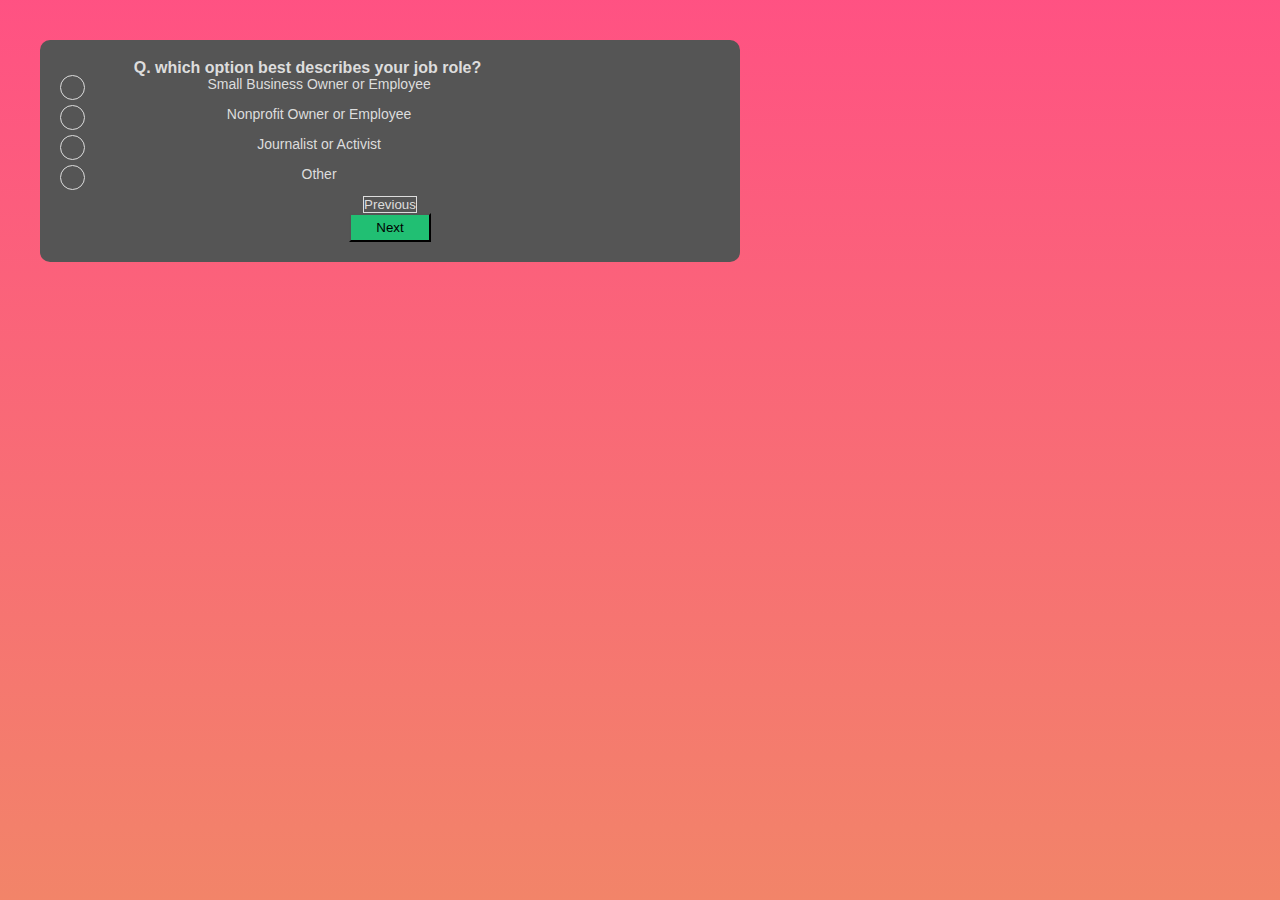
==== quiz.html @ 9b991e39 "many chnages to html,css, added quiz html file, quiz css file" ====
<!DOCTYPE html>
<html lang="EN">
    <head>
        <meta charset="UTF-8">
        <meta name="viewpoint" content="width=device-width", initial-scale="1.0"> 
    <!--Font links and stylesheet links-->
        <link rel="stylesheet" href="./Assests/reset.css">
        <link rel="stylesheet" href="./Assests/Style.css"/>
        <link rel="stylesheet" href="./quiz.css">
        <link href="https://fonts.googleapis.com/css2?family=Merienda&display=swap" rel="stylesheet">

        <title> Coding Quiz</title>
    </head>
        <body>
            <div class="container mt-sm-5 my-1">
                <div class="question ml-sm-5 pl-sm-5 pt-2">
                    <div class="py-2 h5"><b>Q. which option best describes your job role?</b></div>
                    <div class="ml-md-3 ml-sm-3 pl-md-5 pt-sm-0 pt-3" id="options">
                        <label class="options">Small Business Owner or Employee
                            <input type="radio" name="radio">
                            <span class="checkmark"></span>
                        </label>
                        <label class="options">Nonprofit Owner or Employee
                            <input type="radio" name="radio">
                            <span class="checkmark"></span>
                        </label>
                        <label class="options">Journalist or Activist
                            <input type="radio" name="radio">
                            <span class="checkmark"></span>
                        </label>
                        <label class="options">Other
                            <input type="radio" name="radio">
                            <span class="checkmark"></span>
                        </label>
                    </div>
                </div>
                <div class="d-flex align-items-center pt-3">
                    <div id="prev">
                        <button class="btn btn-primary">Previous</button>
                    </div>
                    <div class="ml-auto mr-sm-5">
                        <button class="btn btn-success">Next</button>
                    </div>
                </div>
            </div>
        </main>

        <!--Links to External JS Scripts-->
        <script src="./Assests/script.js"></script>
        
</html>
---- Assests/Style.css ----
body {
    text-align: center;
    margin: 40px;
    background: hsla(12, 84%, 68%, 1);

    background: linear-gradient(90deg, hsla(12, 84%, 68%, 1) 0%, hsla(343, 100%, 66%, 1) 100%);
    
    background: -moz-linear-gradient(90deg, hsla(12, 84%, 68%, 1) 0%, hsla(343, 100%, 66%, 1) 100%);
    
    background: -webkit-linear-gradient(90deg, hsla(12, 84%, 68%, 1) 0%, hsla(343, 100%, 66%, 1) 100%);
    
}

h1 {        /*"The Code Quiz Timer" Title*/
padding: 10px;
color: wheat;
text-decoration: line-through;
font-family: 'merienda', cursive;
font-size: 60px;
}
h2 {
    color: wheat;
    font-family: 'merienda', cursive;
    font-weight: bold;
    padding: 10px;
    -webkit-text-stroke: 1px  wheat;
	text-shadow: -1px 1px 2px #23430C,
				  1px 1px 2px wheat;
				  /* 1px -1px 0 #23430C,
				  -1px -1px 0 #23430C; */
}

.container-btn {
    margin-left: 30px;
    margin-top: 60px;
  }
  
  .inside-btn {
    font-family: 'Open Sans';
    color: #1dbde6;
    text-transform: uppercase;
    text-decoration: none;
    background: #ffffff;
    padding: 20px;
    border: 4px solid #000000;
    display: inline-block;
    transition: all 0.4s ease 0s;
  }
  
  .inside-btn:hover {
    color: #882b2b;
    background: #f5bfd7;
    border-color: #f1515e;
    transition: all 0.4s ease 0s;
  }
  .input-btn {
    font-weight: bolder;
  }
---- quiz.css ----
*{
    margin: 0;
    padding: 0;
    box-sizing: border-box;
}

body{
    background-color: #333;
}
.container{
    background-color: #555;
    color: #ddd;
    border-radius: 10px;
    padding: 20px;
    font-family: 'Montserrat', sans-serif;
    max-width: 700px;
}
.container > p{
    font-size: 32px;
}
.question{
    width: 75%;
}
.options{
    position: relative;
    padding-left: 40px;
}
#options label{
    display: block;
    margin-bottom: 15px;
    font-size: 14px;
    cursor: pointer;
}
.options input{
    opacity: 0;
}
.checkmark {
    position: absolute;
    top: -1px;
    left: 0;
    height: 25px;
    width: 25px;
    background-color: #555;
    border: 1px solid #ddd;
    border-radius: 50%;
}
.options input:checked ~ .checkmark:after {
    display: block;
}
.options .checkmark:after{
    content: "";
	width: 10px;
    height: 10px;
    display: block;
	background: white;
    position: absolute;
    top: 50%;
	left: 50%;
    border-radius: 50%;
    transform: translate(-50%,-50%) scale(0);
    transition: 300ms ease-in-out 0s;
}
.options input[type="radio"]:checked ~ .checkmark{
    background: #21bf73;
    transition: 300ms ease-in-out 0s;
}
.options input[type="radio"]:checked ~ .checkmark:after{
    transform: translate(-50%,-50%) scale(1);
}
.btn-primary{
    background-color: #555;
    color: #ddd;
    border: 1px solid #ddd;
}
.btn-primary:hover{
    background-color: #21bf73;
    border: 1px solid #21bf73;
}
.btn-success{
    padding: 5px 25px;
    background-color: #21bf73;
}
@media(max-width:576px){
    .question{
        width: 100%;
        word-spacing: 2px;
    } 
}
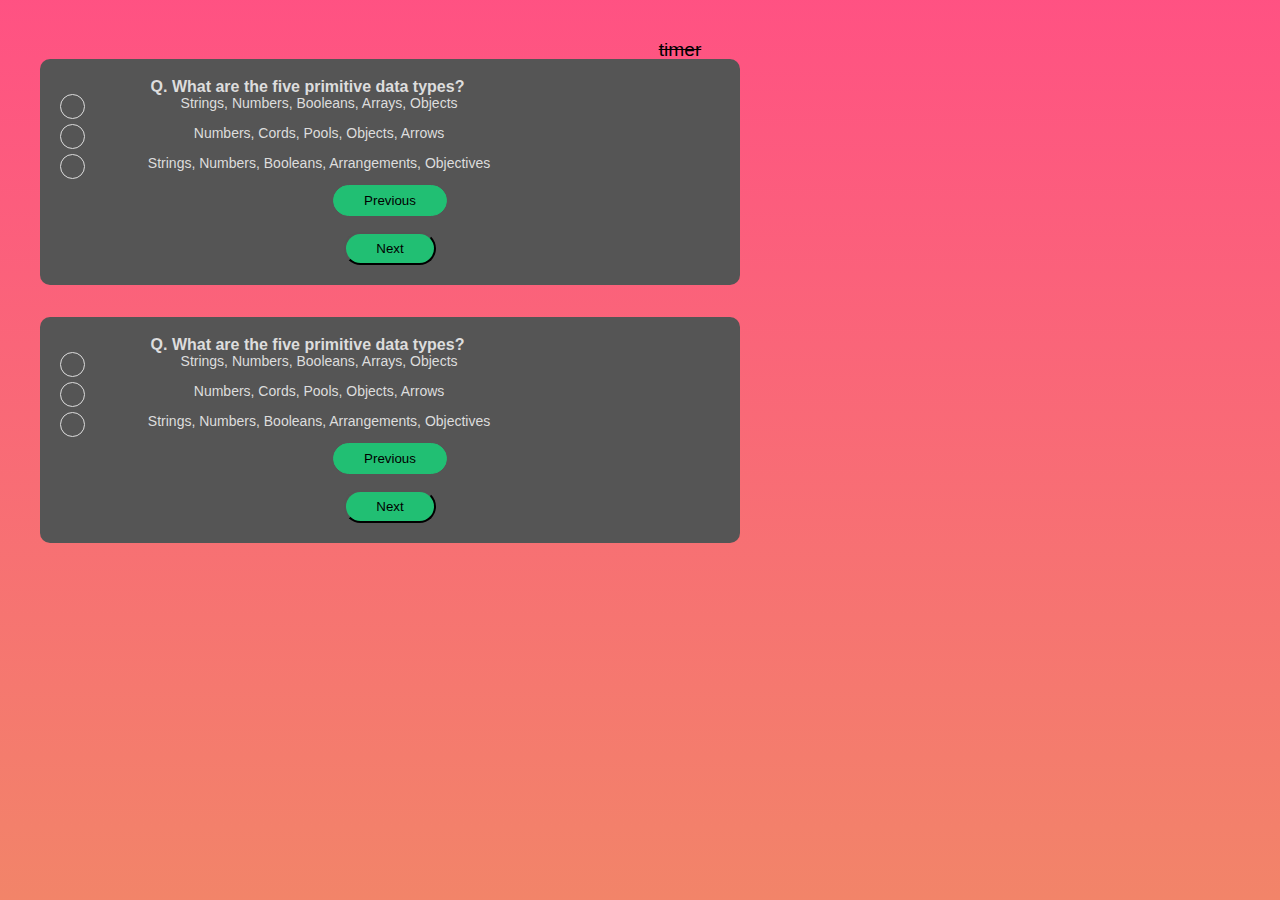
==== commit 06f15839: "added timer" ====
--- a/quiz.html
+++ b/quiz.html
@@ -7,28 +7,27 @@
         <link rel="stylesheet" href="./Assests/reset.css">
         <link rel="stylesheet" href="./Assests/Style.css"/>
         <link rel="stylesheet" href="./quiz.css">
+        <link rel="https://maxcdn.bootstrapcdn.com/bootstrap/4.0.0/css/bootstrap.min.css">
         <link href="https://fonts.googleapis.com/css2?family=Merienda&display=swap" rel="stylesheet">
+        
+        <div id="count">timer</div>
 
         <title> Coding Quiz</title>
     </head>
         <body>
             <div class="container mt-sm-5 my-1">
                 <div class="question ml-sm-5 pl-sm-5 pt-2">
-                    <div class="py-2 h5"><b>Q. which option best describes your job role?</b></div>
+                    <div class="py-2 h5"><b>Q. What are the five primitive data types?</b></div>
                     <div class="ml-md-3 ml-sm-3 pl-md-5 pt-sm-0 pt-3" id="options">
-                        <label class="options">Small Business Owner or Employee
+                        <label class="options">Strings, Numbers, Booleans, Arrays, Objects
                             <input type="radio" name="radio">
                             <span class="checkmark"></span>
                         </label>
-                        <label class="options">Nonprofit Owner or Employee
+                        <label class="options">Numbers, Cords, Pools, Objects, Arrows
                             <input type="radio" name="radio">
                             <span class="checkmark"></span>
                         </label>
-                        <label class="options">Journalist or Activist
-                            <input type="radio" name="radio">
-                            <span class="checkmark"></span>
-                        </label>
-                        <label class="options">Other
+                        <label class="options">Strings, Numbers, Booleans, Arrangements, Objectives 
                             <input type="radio" name="radio">
                             <span class="checkmark"></span>
                         </label>
@@ -38,11 +37,39 @@
                     <div id="prev">
                         <button class="btn btn-primary">Previous</button>
                     </div>
+                    <br>
                     <div class="ml-auto mr-sm-5">
                         <button class="btn btn-success">Next</button>
                     </div>
                 </div>
             </div>
+            <br>
+            <br>
+            <div class="container mt-sm-5 my-1">
+                <div class="question ml-sm-5 pl-sm-5 pt-2">
+                    <div class="py-2 h5"><b>Q. What are the five primitive data types?</b></div>
+                    <div class="ml-md-3 ml-sm-3 pl-md-5 pt-sm-0 pt-3" id="options">
+                        <label class="options">Strings, Numbers, Booleans, Arrays, Objects
+                            <input type="radio" name="radio">
+                            <span class="checkmark"></span>
+                        </label>
+                        <label class="options">Numbers, Cords, Pools, Objects, Arrows
+                            <input type="radio" name="radio">
+                            <span class="checkmark"></span>
+                        </label>
+                        <label class="options">Strings, Numbers, Booleans, Arrangements, Objectives 
+                            <input type="radio" name="radio">
+                            <span class="checkmark"></span>
+                        </label>
+                    </div>
+                </div>
+                <div class="d-flex align-items-center pt-3">
+                    <div id="prev">
+                        <button class="btn btn-primary">Previous</button>
+                    </div>
+                    <br>
+                    <div class="ml-auto mr-sm-5">
+                        <button class="btn btn-success">Next</button>
         </main>
 
         <!--Links to External JS Scripts-->
--- a/quiz.css
+++ b/quiz.css
@@ -68,18 +68,32 @@
     transform: translate(-50%,-50%) scale(1);
 }
 .btn-primary{
-    background-color: #555;
-    color: #ddd;
-    border: 1px solid #ddd;
+    padding: 7px 30px;
+    background-color: #21bf73;
+    border: 1px solid #21bf73;
+    border-radius: 50px;
 }
 .btn-primary:hover{
     background-color: #21bf73;
     border: 1px solid #21bf73;
 }
 .btn-success{
-    padding: 5px 25px;
+    padding: 7px 30px;
     background-color: #21bf73;
+    border-radius: 50px;
 }
+.btn-success:hover{
+    background-color: #21bf73;
+    border: 1px solid #21bf73;
+}
+
+#count {
+    font-family: 'Gill Sans', 'Gill Sans MT', Calibri, 'Trebuchet MS', sans-serif;
+    font-size: larger;
+    text-decoration: line-through;
+    text: size adjust 25px;
+}
+
 @media(max-width:576px){
     .question{
         width: 100%;
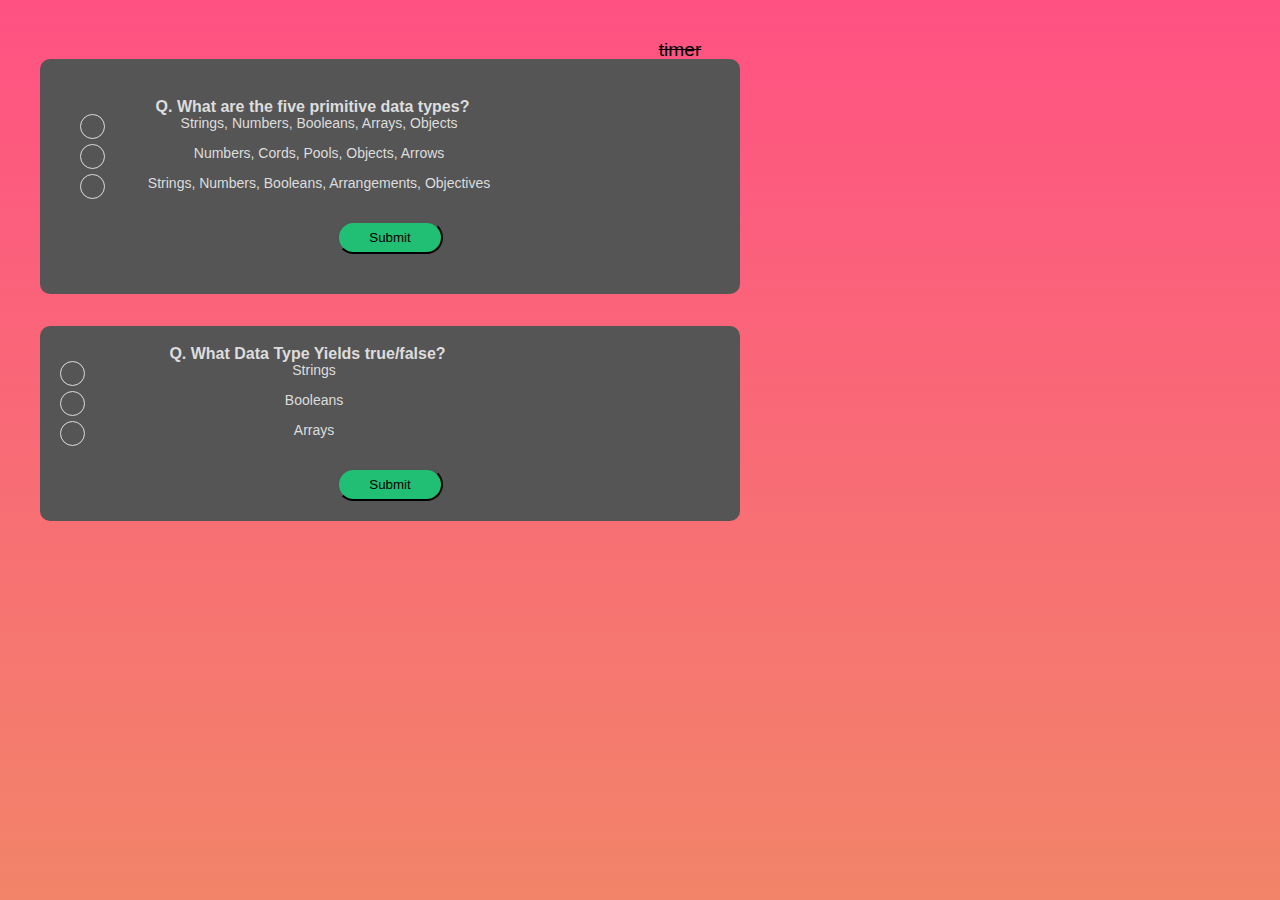
==== commit 5cef0976: "added to read.me file" ====
--- a/quiz.html
+++ b/quiz.html
@@ -10,9 +10,14 @@
         <link rel="https://maxcdn.bootstrapcdn.com/bootstrap/4.0.0/css/bootstrap.min.css">
         <link href="https://fonts.googleapis.com/css2?family=Merienda&display=swap" rel="stylesheet">
         
+
+ <title> Coding Quiz</title>
+
         <div id="count">timer</div>
-
-        <title> Coding Quiz</title>
+        <div id="score"></div>
+        <div id="results"></div>
+        <div class="container">
+            
     </head>
         <body>
             <div class="container mt-sm-5 my-1">
@@ -34,12 +39,12 @@
                     </div>
                 </div>
                 <div class="d-flex align-items-center pt-3">
-                    <div id="prev">
-                        <button class="btn btn-primary">Previous</button>
+                    <!-- <div id="prev">
+                        <button class="btn btn-primary">Previous</button> -->
                     </div>
                     <br>
                     <div class="ml-auto mr-sm-5">
-                        <button class="btn btn-success">Next</button>
+                        <button class="btn btn-success">Submit</button>
                     </div>
                 </div>
             </div>
@@ -47,17 +52,17 @@
             <br>
             <div class="container mt-sm-5 my-1">
                 <div class="question ml-sm-5 pl-sm-5 pt-2">
-                    <div class="py-2 h5"><b>Q. What are the five primitive data types?</b></div>
+                    <div class="py-2 h5"><b>Q. What Data Type Yields true/false?</b></div>
                     <div class="ml-md-3 ml-sm-3 pl-md-5 pt-sm-0 pt-3" id="options">
-                        <label class="options">Strings, Numbers, Booleans, Arrays, Objects
+                        <label class="options">Strings
                             <input type="radio" name="radio">
                             <span class="checkmark"></span>
                         </label>
-                        <label class="options">Numbers, Cords, Pools, Objects, Arrows
+                        <label class="options">Booleans
                             <input type="radio" name="radio">
                             <span class="checkmark"></span>
                         </label>
-                        <label class="options">Strings, Numbers, Booleans, Arrangements, Objectives 
+                        <label class="options">Arrays
                             <input type="radio" name="radio">
                             <span class="checkmark"></span>
                         </label>
@@ -65,11 +70,17 @@
                 </div>
                 <div class="d-flex align-items-center pt-3">
                     <div id="prev">
-                        <button class="btn btn-primary">Previous</button>
+                        <!-- <button class="btn btn-primary">Previous</button> -->
                     </div>
                     <br>
                     <div class="ml-auto mr-sm-5">
-                        <button class="btn btn-success">Next</button>
+                        <button class="btn btn-success">Submit</button>
+                    </div>
+
+                    
+
+                    
+                        
         </main>
 
         <!--Links to External JS Scripts-->
--- a/quiz.css
+++ b/quiz.css
@@ -14,6 +14,7 @@
     padding: 20px;
     font-family: 'Montserrat', sans-serif;
     max-width: 700px;
+    
 }
 .container > p{
     font-size: 32px;
@@ -23,7 +24,7 @@
 }
 .options{
     position: relative;
-    padding-left: 40px;
+    padding-left: 30px;
 }
 #options label{
     display: block;
